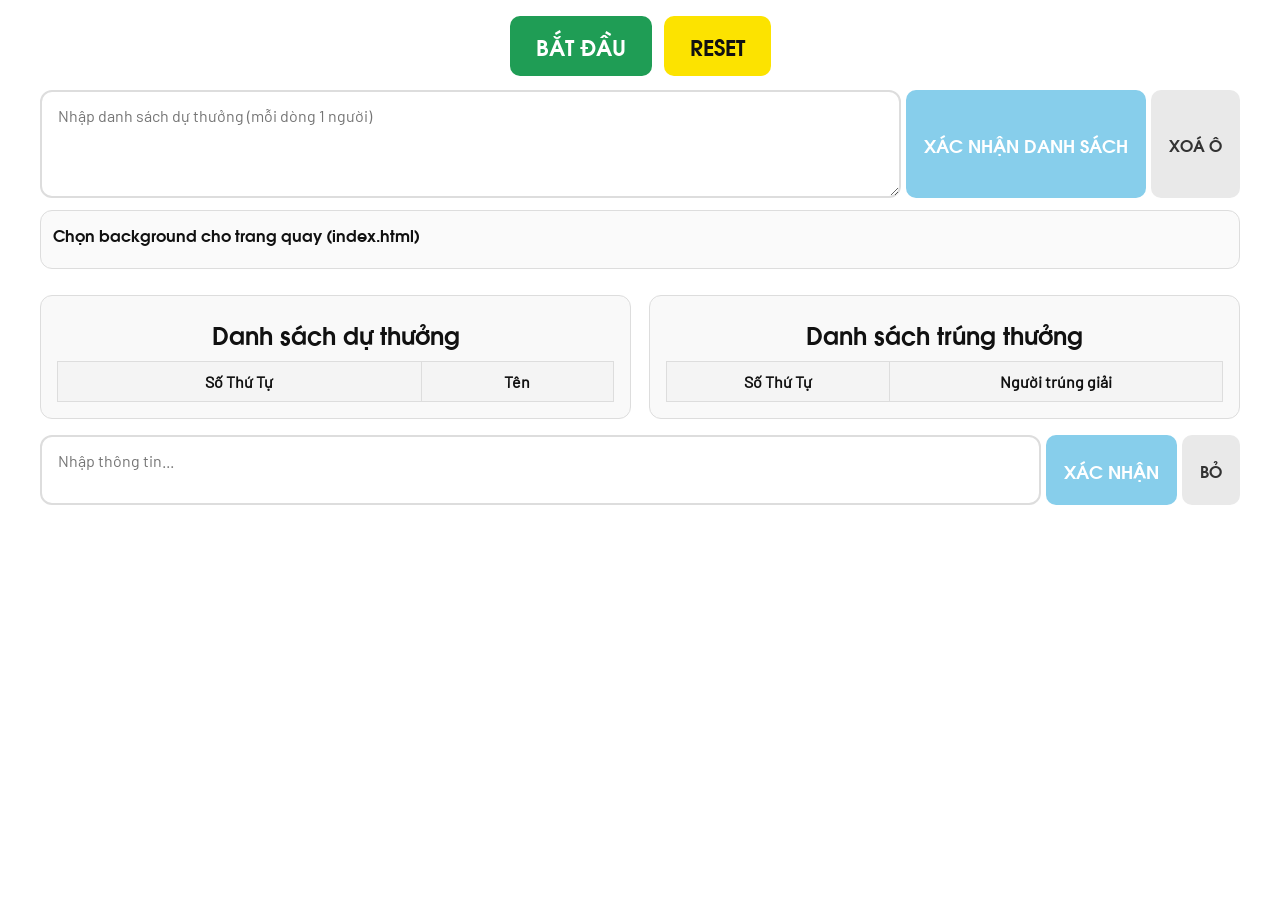
==== control.html @ 47b7342b "Main" ====
<!DOCTYPE html>
<html lang="vi">

<head>
  <meta charset="UTF-8" />
  <meta name="viewport" content="width=device-width, initial-scale=1.0" />
  <title>Control Panel</title>
  <link rel="stylesheet" href="./assets/control.css" />
  <script src="./assets/jquery.js"></script>
</head>

<body>
  <div class="button-container">
    <button id="Start" class="start-btn">BẮT ĐẦU</button>
    <button id="Reset">RESET</button>
  </div>

  <div class="input-container">
    <textarea id="ListInput" placeholder="Nhập danh sách dự thưởng (mỗi dòng 1 người)" rows="4"></textarea>
    <button id="ConfirmList">XÁC NHẬN DANH SÁCH</button>
    <button id="ClearList" type="button">XOÁ Ô</button>
  </div>

  <div class="bg-container">
    <div class="bg-title">Chọn background cho trang quay (index.html)</div>
    <div id="bgGrid" class="bg-grid"></div>
  </div>

  <main class="container">
    <section class="left-panel">
      <h2>Danh sách dự thưởng</h2>
      <table>
        <thead>
          <tr>
            <th>Số Thứ Tự</th>
            <th>Tên</th>
          </tr>
        </thead>
        <tbody></tbody>
      </table>
    </section>

    <section class="right-panel">
      <h2>Danh sách trúng thưởng</h2>
      <div class="table-container">
        <table>
          <thead>
            <tr>
              <th>Số Thứ Tự</th>
              <th>Người trúng giải</th>
            </tr>
          </thead>
          <tbody id="spinHistory"></tbody>
        </table>
      </div>
    </section>
  </main>

  <div class="input-container">
    <textarea id="InputField" placeholder="Nhập thông tin..." rows="2"></textarea>
    <button id="Confirm">XÁC NHẬN</button>

    <div class="clear-wrap">
      <button id="ClearPick" type="button">BỎ</button>

      <!-- ✅ icon ép trúng -->
      <button id="forcedIcon" type="button" title="Xem thông tin ép trúng" style="display:none;">ⓘ</button>
    </div>

    <div id="forcedNotice" style="display:none;"></div>
  </div>

  <!-- ✅ Popup xem trước background -->
  <div id="bgModal" class="modal-overlay" style="display:none;">
    <div class="modal">
      <div class="modal-header">
        <div id="bgModalTitle" class="modal-title">Xem trước background</div>
        <button id="bgModalClose" class="modal-close" type="button">✕</button>
      </div>

      <video id="bgModalVideo" muted playsinline loop controls></video>

      <div class="modal-actions">
        <button id="bgApplyBtn" type="button" class="primary">DÙNG BACKGROUND NÀY</button>
        <button id="bgCancelBtn" type="button">ĐÓNG</button>
      </div>
    </div>
  </div>

  <!-- ✅ Popup thông tin ép trúng -->
  <div id="forcedInfoModal" class="mini-popover" style="display:none;">
    <div class="mini-title">Ép trúng đang chọn</div>
    <div id="forcedInfoText" class="mini-body"></div>
  </div>

  <script src="./assets/background/background_list.js"></script>
  <script src="./assets/control.js"></script>
</body>

</html>
---- assets/control.css ----
@font-face {
  font-family: "SVN-AVO";
  src: url("./SVN-AVO BOLD.TTF") format("truetype");
  font-weight: 700;
  font-style: normal;
}
@font-face {
  font-family: "BarlowRegular";
  src: url("./Barlow-Regular.ttf") format("truetype");
  font-weight: normal;
  font-style: normal;
}

:root{
  --ui-font: "SVN-AVO", system-ui, -apple-system, "Segoe UI", Roboto, Arial, sans-serif;
  --data-font: "BarlowRegular", system-ui, -apple-system, "Segoe UI", Roboto, Arial, sans-serif;
}

*{ box-sizing:border-box; }
body{
  margin:0;
  padding:16px;
  font-family: var(--ui-font);
  background:#fff;
  color:#111;
}

/* top buttons */
.button-container{
  display:flex;
  justify-content:center;
  gap:12px;
  margin-bottom:14px;
}
#Start, #Reset, #ConfirmList, #ClearList, #Confirm, #ClearPick, #forcedIcon{
  font-family: var(--ui-font);
}
#Start, #Reset{
  font-size:22px;
  font-weight:700;
  color:#fff;
  padding:14px 26px;
  border:none;
  border-radius:10px;
  cursor:pointer;
}
#Start{ background:#1f9d55; }
#Reset{ background:#fce300; color:#111; }

/* ✅ trạng thái đang chạy: nút đổi màu + chữ DỪNG */
#Start.is-running{
  background:#e74c3c;
  color:#fff;
}

#Start:hover{ filter:brightness(0.95); }
#Reset:hover{ filter:brightness(0.97); }

/* inputs */
.input-container{
  display:flex;
  align-items:stretch;
  justify-content:center;
  gap:5px;
  margin:12px auto;
  max-width:1200px;
}

textarea{
  width:100%;
  border:2px solid #ddd;
  border-radius:12px;
  padding:14px 16px;
  font-size:16px;
  outline:none;
  resize:vertical;
  font-family: var(--data-font);
}
#ListInput{ min-height:80px; }
#InputField{ min-height:70px; resize:none; }

#ConfirmList, #Confirm{
  font-size:18px;
  font-weight:700;
  background:#87ceeb;
  color:#fff;
  padding:14px 18px;
  border:none;
  border-radius:10px;
  cursor:pointer;
  white-space:nowrap;
}
#ClearList, #ClearPick{
  font-size:16px;
  font-weight:700;
  background:#e9e9e9;
  color:#333;
  padding:14px 18px;
  border:none;
  border-radius:10px;
  cursor:pointer;
  white-space:nowrap;
}

.clear-wrap{
  display:flex;
  gap:8px;
  align-items:stretch;
}

#forcedIcon{
  width:46px;
  border:none;
  border-radius:10px;
  cursor:pointer;
  background:#eaf4ff;
  color:#0b5ed7;
  font-weight:900;
}
#forcedIcon:hover{ filter:brightness(0.97); }

/* forced notice (chỉ dùng khi cần báo lỗi) */
#forcedNotice{
  align-self:center;
  display:none;
  padding:10px 12px;
  border-radius:10px;
  background:#f5f7ff;
  color:#0b5ed7;
  font-weight:700;
  white-space:pre-line;
  font-family: var(--ui-font);
}

/* main layout */
.container{
  display:flex;
  gap:18px;
  padding:10px 0 4px 0;
  max-width:1200px;
  margin:0 auto;
}
.left-panel,.right-panel{
  flex:1;
  background:#f9f9f9;
  border:1px solid #ddd;
  padding:16px;
  border-radius:12px;
}
h2{
  text-align:center;
  margin:4px 0 10px 0;
  font-family: var(--ui-font);
  font-weight:700;
}
table{
  width:100%;
  border-collapse:collapse;
  margin-top:8px;
  background:#fff;
  font-family: var(--data-font);
}
table th, table td{
  border:1px solid #ddd;
  padding:10px;
  text-align:center;
}
table th{ background:#f4f4f4; }
.left-panel table tbody tr{ cursor:pointer; }
.left-panel table tbody tr:hover{ background:#f5faff; }
.left-panel table tbody tr.selected{
  background:#e6f4ff;
  outline:2px solid #4aa3ff;
}

/* background tiles */
.bg-container{
  max-width:1200px;
  margin:10px auto 16px auto;
  padding:12px;
  border:1px solid #ddd;
  border-radius:12px;
  background:#fafafa;
}
.bg-title{ font-weight:700; margin-bottom:10px; }
.bg-grid{
  display:flex;
  flex-wrap:wrap;
  gap:10px;
}
.bg-tile{
  width:170px;
  border:2px solid transparent;
  border-radius:12px;
  overflow:hidden;
  background:#fff;
  cursor:pointer;
  box-shadow:0 1px 3px rgba(0,0,0,0.08);
}
.bg-tile.selected{ border-color:#4aa3ff; }

.bg-thumb{
  width:100%;
  height:96px;
  overflow:hidden;
  background:#0b0b0b;
  display:flex;
  align-items:center;
  justify-content:center;
}
.bg-thumb img{
  width:100%;
  height:100%;
  object-fit:cover;
  display:block;
}
.bg-thumb .bg-btn{
  width:100%;
  height:100%;
  border:none;
  background:#111;
  color:#fff;
  font-weight:700;
  cursor:pointer;
  font-family: var(--ui-font);
}
.bg-caption{
  padding:8px 10px;
  font-size:12px;
  color:#222;
  white-space:nowrap;
  overflow:hidden;
  text-overflow:ellipsis;
  font-family: var(--data-font);
}

/* modal (popup preview background) */
.modal-overlay{
  position:fixed;
  inset:0;
  background:rgba(0,0,0,0.55);
  display:flex;
  align-items:center;
  justify-content:center;
  z-index:9999;
}
.modal{
  width:min(900px, 92vw);
  background:#fff;
  border-radius:14px;
  padding:12px;
}
.modal-header{
  display:flex;
  justify-content:space-between;
  align-items:center;
  margin-bottom:10px;
}
.modal-title{ font-weight:800; }
.modal-close{
  border:none;
  background:#eee;
  border-radius:10px;
  padding:8px 10px;
  cursor:pointer;
}
#bgModalVideo{
  width:100%;
  height:360px;
  background:#000;
  border-radius:12px;
  object-fit:cover;
}
.modal-actions{
  display:flex;
  gap:10px;
  justify-content:flex-end;
  margin-top:10px;
}
.modal-actions button{
  border:none;
  border-radius:10px;
  padding:10px 14px;
  cursor:pointer;
  font-weight:800;
  font-family: var(--ui-font);
}
.modal-actions .primary{
  background:#1f9d55;
  color:#fff;
}

/* mini popover forced info */
.mini-popover{
  position:fixed;
  z-index:9999;
  width:min(360px, 92vw);
  background:#fff;
  border:1px solid #ddd;
  border-radius:12px;
  box-shadow:0 8px 24px rgba(0,0,0,0.16);
  padding:10px;
}
.mini-title{
  font-weight:900;
  margin-bottom:6px;
}
.mini-body{
  font-family: var(--data-font);
  white-space:pre-line;
}
/* luôn có nút XEM/CHỌN trên thumbnail */
.bg-thumb{
  position: relative;
}

.bg-thumb .bg-btn{
  position:absolute;
  left:8px;
  right:8px;
  bottom:8px;
  border:none;
  border-radius:10px;
  padding:8px 10px;
  cursor:pointer;
  background: rgba(0,0,0,0.65);
  color:#fff;
  font-weight:800;
  font-family: var(--ui-font);
}
.bg-thumb .bg-btn:hover{
  filter: brightness(1.08);
}
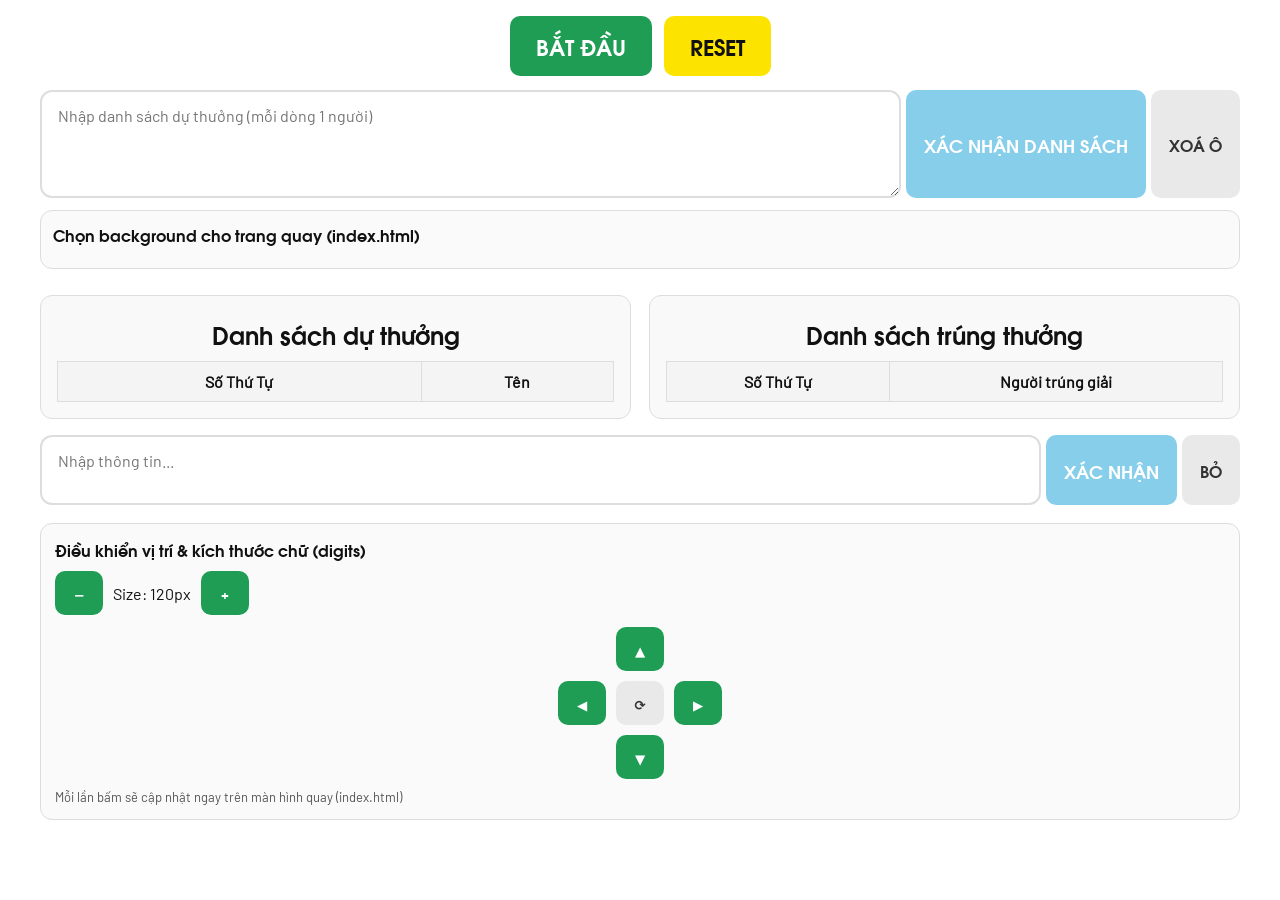
==== commit 51bb44e4: "update 050226" ====
--- a/control.html
+++ b/control.html
@@ -92,6 +92,30 @@
     <div class="mini-title">Ép trúng đang chọn</div>
     <div id="forcedInfoText" class="mini-body"></div>
   </div>
+<!-- ===== Điều khiển #digits (size + vị trí) ===== -->
+<div class="digits-controls">
+  <div class="dc-title">Điều khiển vị trí & kích thước chữ (digits)</div>
+
+  <div class="dc-row">
+    <button id="digitsSizeMinus" type="button" class="dc-btn">−</button>
+    <div class="dc-value">
+      Size: <span id="digitsSizeLabel">--</span>px
+    </div>
+    <button id="digitsSizePlus" type="button" class="dc-btn">+</button>
+  </div>
+
+  <div class="dc-arrows">
+    <button id="digitsUp" type="button" class="dc-btn">▲</button>
+    <div class="dc-mid">
+      <button id="digitsLeft" type="button" class="dc-btn">◀</button>
+      <button id="digitsResetPos" type="button" class="dc-btn dc-btn-light">⟳</button>
+      <button id="digitsRight" type="button" class="dc-btn">▶</button>
+    </div>
+    <button id="digitsDown" type="button" class="dc-btn">▼</button>
+  </div>
+
+  <div class="dc-hint">Mỗi lần bấm sẽ cập nhật ngay trên màn hình quay (index.html)</div>
+</div>
 
   <script src="./assets/background/background_list.js"></script>
   <script src="./assets/control.js"></script>
--- a/assets/control.css
+++ b/assets/control.css
@@ -331,3 +331,67 @@
 .bg-thumb .bg-btn:hover{
   filter: brightness(1.08);
 }
+/* ===== digits controls ===== */
+.digits-controls{
+  max-width: 1200px;
+  margin: 18px auto 10px auto;
+  padding: 14px;
+  border: 1px solid #ddd;
+  border-radius: 12px;
+  background: #fafafa;
+}
+
+.dc-title{
+  font-weight: 900;
+  margin-bottom: 10px;
+}
+
+.dc-row{
+  display:flex;
+  align-items:center;
+  gap:10px;
+  margin-bottom: 12px;
+}
+
+.dc-value{
+  font-family: var(--data-font);
+  font-size: 16px;
+}
+
+.dc-btn{
+  min-width: 48px;
+  height: 44px;
+  border: none;
+  border-radius: 10px;
+  cursor: pointer;
+  font-family: var(--ui-font);
+  font-weight: 900;
+  background: #1f9d55;
+  color: #fff;
+}
+
+.dc-btn:hover{ filter: brightness(0.96); }
+
+.dc-btn-light{
+  background: #e9e9e9;
+  color: #333;
+}
+
+.dc-arrows{
+  display:flex;
+  flex-direction:column;
+  align-items:center;
+  gap:10px;
+}
+
+.dc-mid{
+  display:flex;
+  gap:10px;
+}
+
+.dc-hint{
+  margin-top: 10px;
+  font-family: var(--data-font);
+  font-size: 13px;
+  color: #555;
+}
